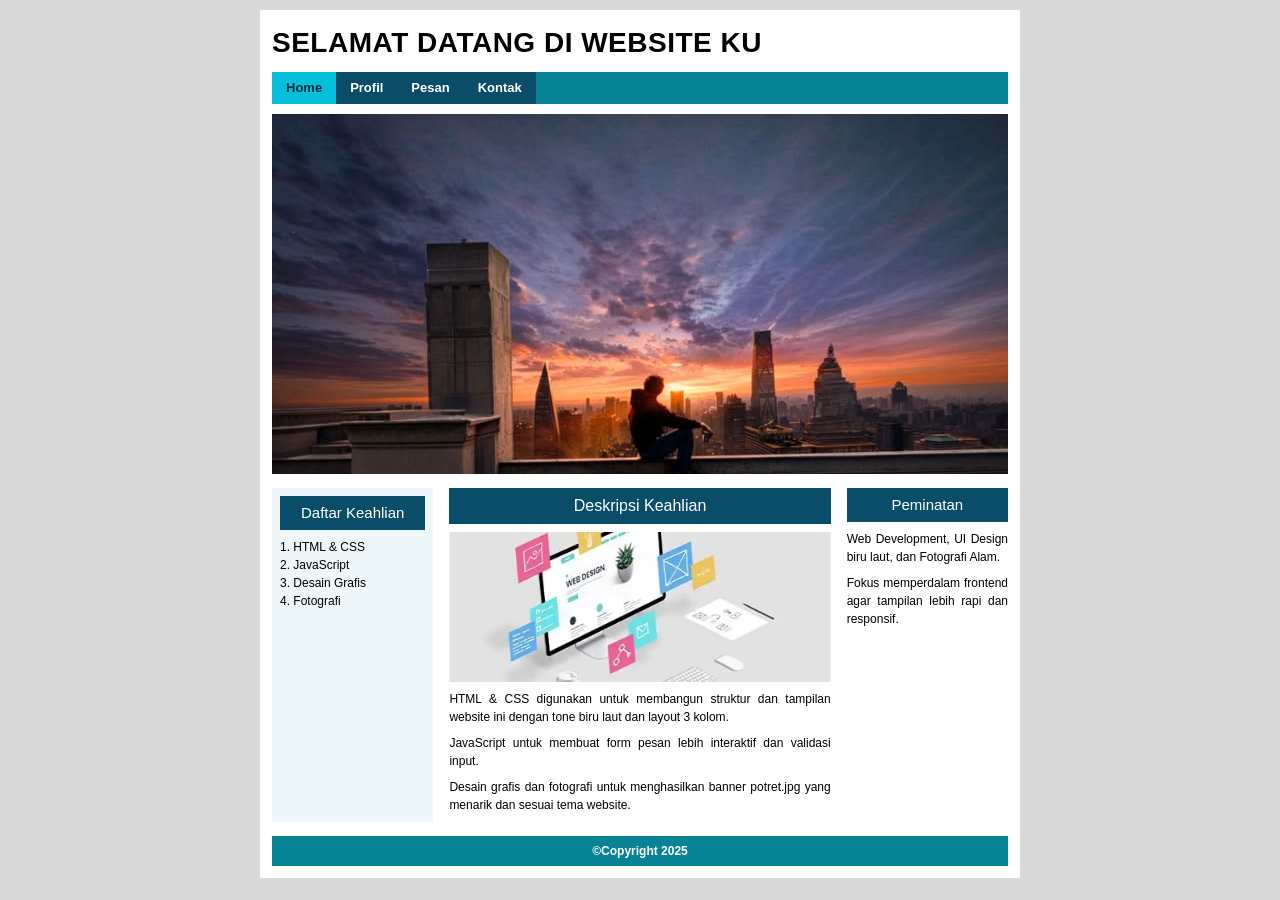
==== index.html @ cdd7d7fd "mpp" ====
<!doctype html>
<html lang="id">
  <head>
    <meta charset="UTF-8" />
    <meta name="viewport" content="width=device-width, initial-scale=1.0" />
    <title>Home - Website Ku</title>
    <link rel="stylesheet" href="style.css" />
  </head>
  <body>
    <div class="wrap">
      <h1>Selamat Datang di Website Ku</h1>
      <nav>
        <ul>
          <li><a href="index.html" class="active">Home</a></li>
          <li><a href="profil.html">Profil</a></li>
          <li><a href="pesan.html">Pesan</a></li>
          <li><a href="kontak.html">Kontak</a></li>
        </ul>
      </nav>
      <img class="hero" src="gambar/potret.jpg" alt="Banner" />
      <div class="content">
        <div class="left">
          <div class="box-title">Daftar Keahlian</div>
          <div class="box-body">
            <p>
              1. HTML &amp; CSS<br />2. JavaScript<br />3. Desain Grafis<br />4.
              Fotografi
            </p>
          </div>
        </div>
        <div class="center">
          <div class="box-title">Deskripsi Keahlian</div>
          <div class="box-body">
            <img class="thumb" src="gambar/website.webp" alt="Website" />
            <p>
              HTML &amp; CSS digunakan untuk membangun struktur dan tampilan
              website ini dengan tone biru laut dan layout 3 kolom.
            </p>
            <p>
              JavaScript untuk membuat form pesan lebih interaktif dan validasi
              input.
            </p>
            <p>
              Desain grafis dan fotografi untuk menghasilkan banner potret.jpg
              yang menarik dan sesuai tema website.
            </p>
          </div>
        </div>
        <div class="right">
          <div class="box-title">Peminatan</div>
          <div class="box-body">
            <p>Web Development, UI Design biru laut, dan Fotografi Alam.</p>
            <p>
              Fokus memperdalam frontend agar tampilan lebih rapi dan responsif.
            </p>
          </div>
        </div>
      </div>
      <footer>&copy;Copyright 2025</footer>
    </div>
  </body>
</html>
---- style.css ----
* {
  margin: 0;
  padding: 0;
  box-sizing: border-box;
}

body {
  background: #d9d9d9;
  font-family: Arial, Helvetica, sans-serif;
  font-size: 13px;
  line-height: 1.5;
}

.wrap {
  width: 760px;
  margin: 10px auto;
  background: #fff;
  padding: 12px;
}

h1 {
  font-size: 28px;
  letter-spacing: .5px;
  margin-bottom: 8px;
  text-transform: uppercase;
}

nav {
  display: flex;
  background: #088395;
  margin-bottom: 10px;
}

nav ul {
  display: flex;
  list-style: none;
  background: #0A4D68;
}

nav ul li a {
  display: block;
  padding: 6px 14px;
  color: #fff;
  text-decoration: none;
  font-weight: bold;
  font-size: 13px;
}

nav ul li a:hover,
nav ul li a.active {
  background: #05BFDB;
  color: #04293A;
}

.hero {
  width: 100%;
  height: 360px;
  object-fit: cover;
  display: block;
  margin-bottom: 14px;
}

.content {
  display: flex;
  gap: 16px;
}

.left {
  width: 22%;
  background: #eef7f9;
  padding: 8px;
}

.center {
  width: 52%;
}

.right {
  width: 22%;
}

.box-title {
  background: #0A4D68;
  color: #fff;
  text-align: center;
  padding: 6px;
  font-size: 15px;
  margin-bottom: 8px;
}

.center .box-title {
  font-size: 16px;
}

.box-body {
  text-align: justify;
  font-size: 12px;
}

.box-body p {
  margin-bottom: 8px;
}

.box-body ul {
  margin: 5px 0 8px 18px;
}

.left .box-body {
  text-align: left;
}

.thumb {
  width: 100%;
  height: 150px;
  object-fit: cover;
  display: block;
  margin-bottom: 8px;
}

.thumb.circle {
  width: 140px;
  height: 140px;
  border-radius: 50%;
  margin: 0 auto 8px;
  border: 3px solid #088395;
  object-fit: cover;
}

.center-text {
  text-align: center;
  font-style: normal;
}

.card {
  background: #eef7f9;
  padding: 12px;
  margin-bottom: 10px;
}

.card h3 {
  color: #0A4D68;
  margin-bottom: 6px;
  font-size: 13px;
}

.card p {
  text-align: left;
}

.card small {
  color: #666;
}

.side-list {
  list-style: none;
  font-style: normal;
  margin: 0;
  padding: 0;
}

.side-list li {
  margin-bottom: 6px;
}

.side-list a {
  color: #0A4D68;
  font-weight: bold;
  text-decoration: none;
}

.side-list a:hover {
  color: #088395;
  text-decoration: underline;
}

.link {
  color: #0A4D68;
  font-weight: bold;
  text-decoration: none;
}

form label {
  font-weight: bold;
  font-size: 12px;
}

form input,
form textarea {
  width: 100%;
  padding: 7px;
  margin: 5px 0 10px;
  border: 1px solid #088395;
  font-family: inherit;
  font-size: 12px;
}

form button {
  background: #0A4D68;
  color: #fff;
  border: 0;
  padding: 8px 20px;
  font-weight: bold;
  cursor: pointer;
}

form button:hover {
  background: #088395;
}

hr {
  margin: 14px 0;
  border: none;
  border-top: 1px solid #088395;
}

.center h3 {
  color: #0A4D68;
  margin-bottom: 8px;
  font-size: 13px;
}

footer {
  background: #088395;
  color: #fff;
  text-align: center;
  padding: 6px;
  font-weight: bold;
  font-size: 12px;
  margin-top: 14px;
}
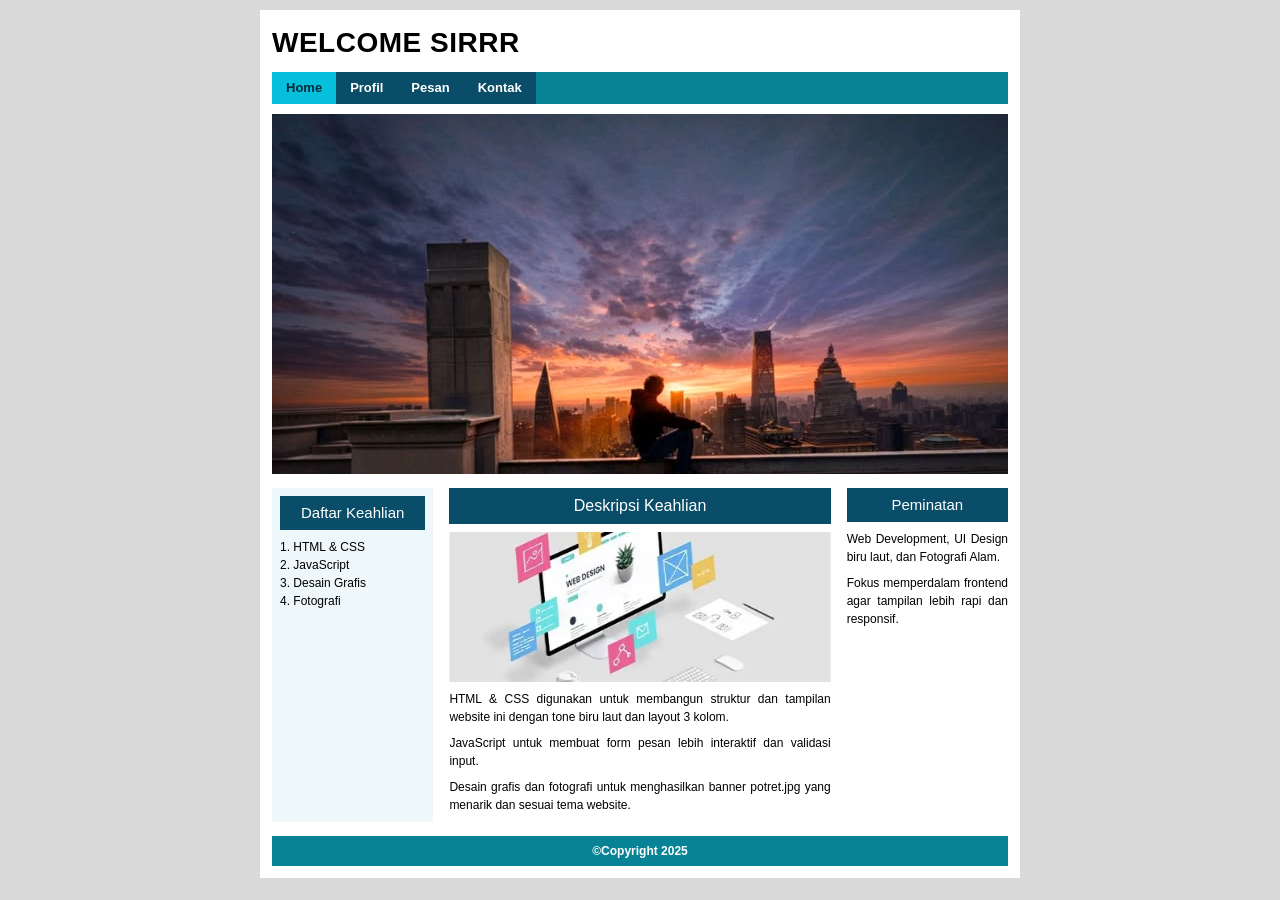
==== commit 4229c3de: "new" ====
--- a/index.html
+++ b/index.html
@@ -3,12 +3,12 @@
   <head>
     <meta charset="UTF-8" />
     <meta name="viewport" content="width=device-width, initial-scale=1.0" />
-    <title>Home - Website Ku</title>
+    <title>Home - Satria Damarhadi</title>
     <link rel="stylesheet" href="style.css" />
   </head>
   <body>
     <div class="wrap">
-      <h1>Selamat Datang di Website Ku</h1>
+      <h1>WELCOME SIRRR</h1>
       <nav>
         <ul>
           <li><a href="index.html" class="active">Home</a></li>
